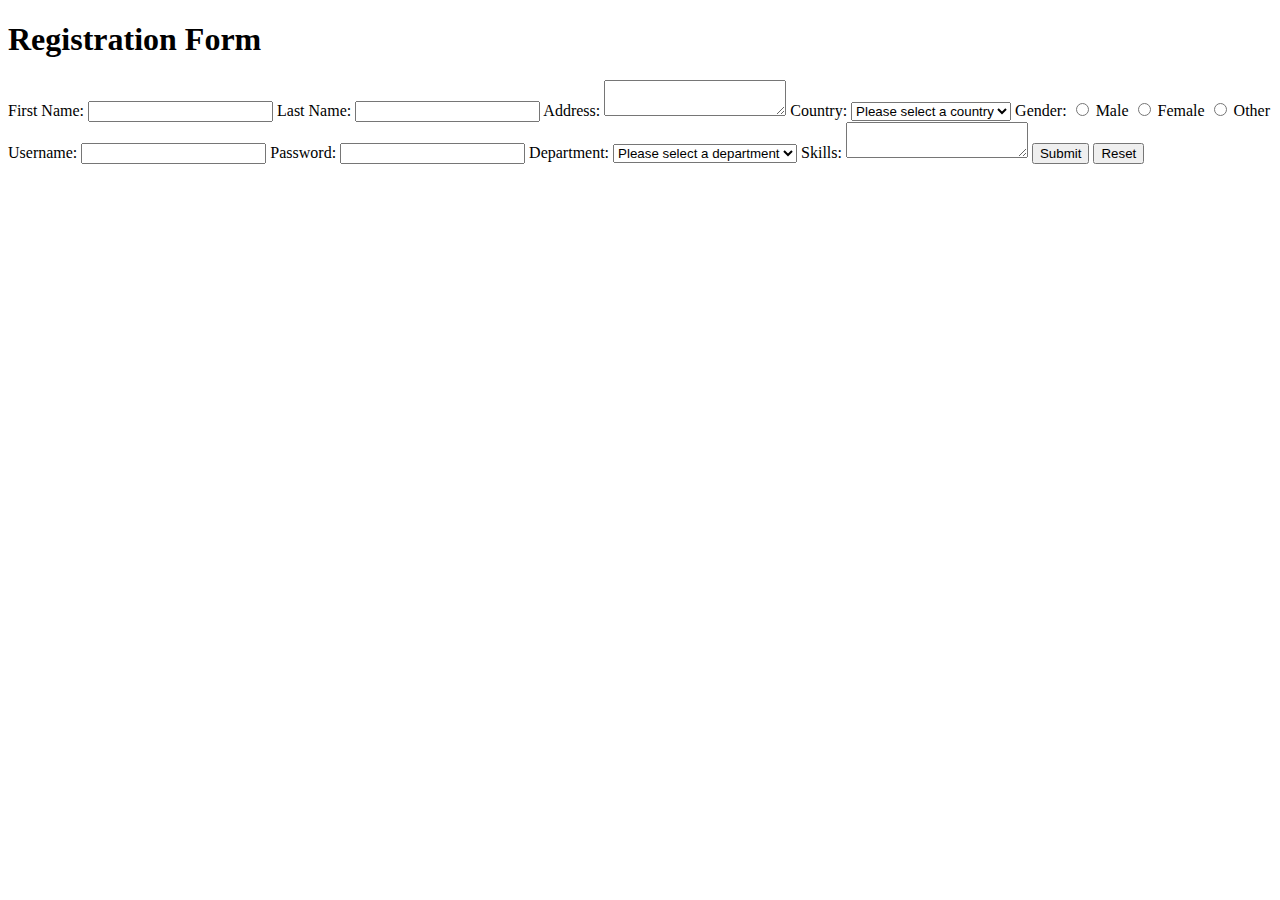
==== index.html @ 85c5f60e "html final" ====
<!DOCTYPE html>
<html lang="en">
<head>
    <meta charset="UTF-8">
    <meta http-equiv="X-UA-Compatible" content="IE=edge">
    <meta name="viewport" content="width=device-width, initial-scale=1.0">
    <link rel="stylesheet" href="index.css">
    <title>php email sender</title>
</head>
<body>
    <div class="container">
		<h1>Registration Form</h1>
		<form action="submit.php" method="post">
			<label for="firstName">First Name:</label>
			<input type="text" id="firstName" name="firstName" required>

			<label for="lastName">Last Name:</label>
			<input type="text" id="lastName" name="lastName" required>

			<label for="address">Address:</label>
			<textarea id="address" name="address" required></textarea>

			<label for="country">Country:</label>
			<select id="country" name="country" required>
				<option value="">Please select a country</option>
				<option value="USA">USA</option>
				<option value="Canada">Canada</option>
				<option value="Mexico">Mexico</option>
			</select>

			<label for="gender">Gender:</label>
			<input type="radio" id="male" name="gender" value="male" required>
			<label for="male">Male</label>
			<input type="radio" id="female" name="gender" value="female" required>
			<label for="female">Female</label>
			<input type="radio" id="other" name="gender" value="other" required>
			<label for="other">Other</label>

			<label for="username">Username:</label>
			<input type="text" id="username" name="username" required>

			<label for="password">Password:</label>
			<input type="password" id="password" name="password" required>

			<label for="department">Department:</label>
			<select id="department" name="department" required>
				<option value="">Please select a department</option>
				<option value="IT">IT</option>
				<option value="HR">HR</option>
				<option value="Finance">Finance</option>
			</select>

			<label for="skills">Skills:</label>
			<textarea id="skills" name="skills" required></textarea>

			<input type="submit" value="Submit">
			<input type="reset" value="Reset">
		</form>
	</div>
</body>
</html>
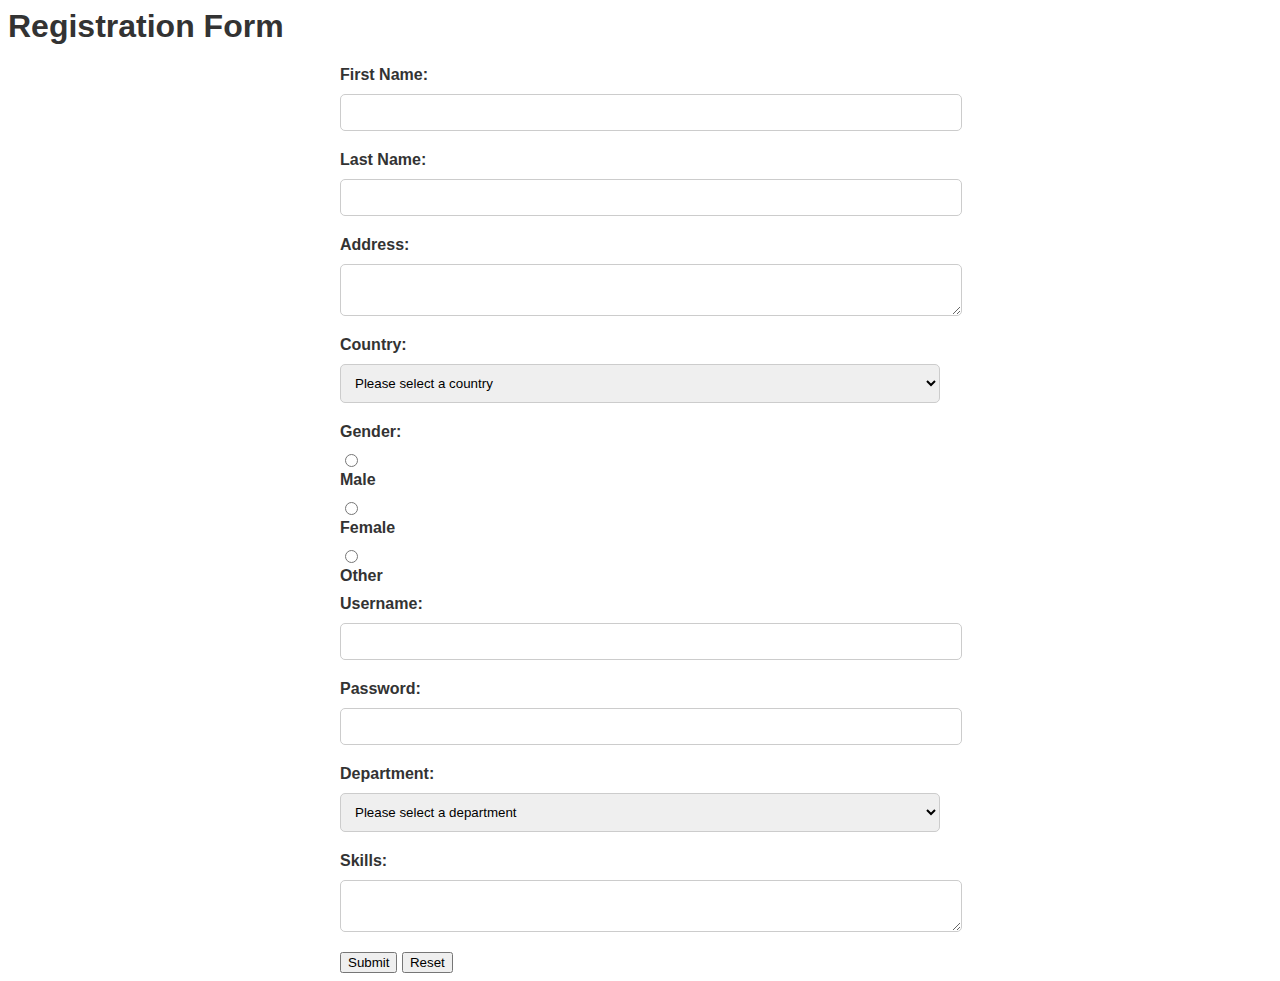
==== commit 354d2972: "mod" ====
--- a/index.html
+++ b/index.html
@@ -10,6 +10,7 @@
 <body>
     <div class="container">
 		<h1>Registration Form</h1>
+
 		<form action="submit.php" method="post">
 			<label for="firstName">First Name:</label>
 			<input type="text" id="firstName" name="firstName" required>
@@ -56,6 +57,8 @@
 			<input type="submit" value="Submit">
 			<input type="reset" value="Reset">
 		</form>
+		
 	</div>
+
 </body>
 </html>--- a/index.css
+++ b/index.css
@@ -0,0 +1,86 @@
+/* Global styles */
+body {
+    font-family: Arial, sans-serif;
+    font-size: 16px;
+    color: #333;
+  }
+  
+  h1 {
+    margin-top: 0;
+  }
+  
+  /* Form styles */
+  form {
+    max-width: 600px;
+    margin: 0 auto;
+  }
+  
+  label {
+    display: block;
+    margin-bottom: 10px;
+    font-weight: bold;
+  }
+  
+  input[type=text],
+  input[type=password],
+  textarea {
+    display: block;
+    width: 100%;
+    padding: 10px;
+    border: 1px solid #ccc;
+    border-radius: 5px;
+    margin-bottom: 20px;
+  }
+  
+  select {
+    display: block;
+    width: 100%;
+    padding: 10px;
+    border: 1px solid #ccc;
+    border-radius: 5px;
+    margin-bottom: 20px;
+  }
+  
+  input[type=radio],
+  input[type=checkbox] {
+    display: inline-block;
+    margin-right: 10px;
+  }
+  
+  button[type=submit],
+  button[type=reset] {
+    display: block;
+    background-color: #4CAF50;
+    color: white;
+    padding: 10px;
+    border: none;
+    border-radius: 5px;
+    margin-top: 20px;
+    cursor: pointer;
+  }
+  
+  button[type=submit]:hover,
+  button[type=reset]:hover {
+    background-color: #2E8B57;
+  }
+  
+  /* Validation error styles */
+  .error {
+    color: red;
+    font-weight: bold;
+    margin-bottom: 10px;
+  }
+  
+  .error input,
+  .error select,
+  .error textarea {
+    border-color: red;
+  }
+  
+  /* Success message styles */
+  .success {
+    color: green;
+    font-weight: bold;
+    margin-top: 20px;
+  }
+  